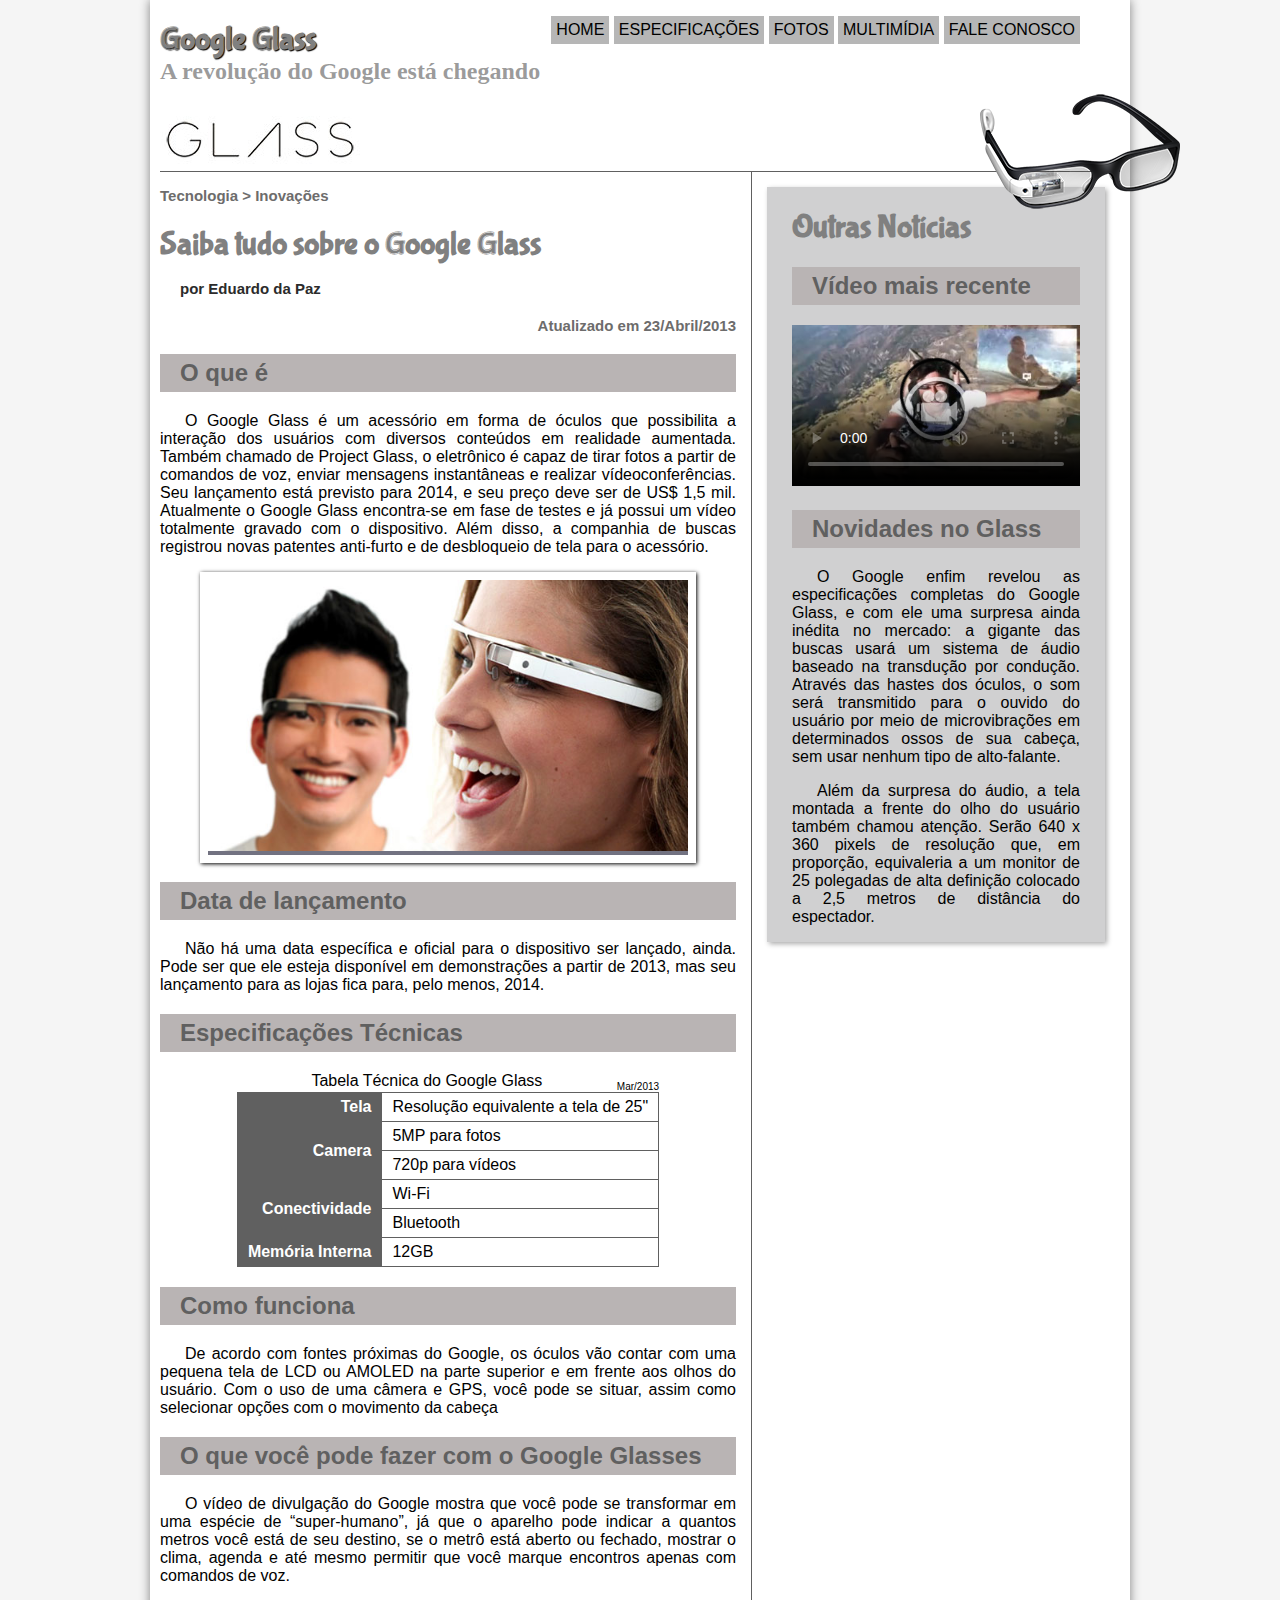
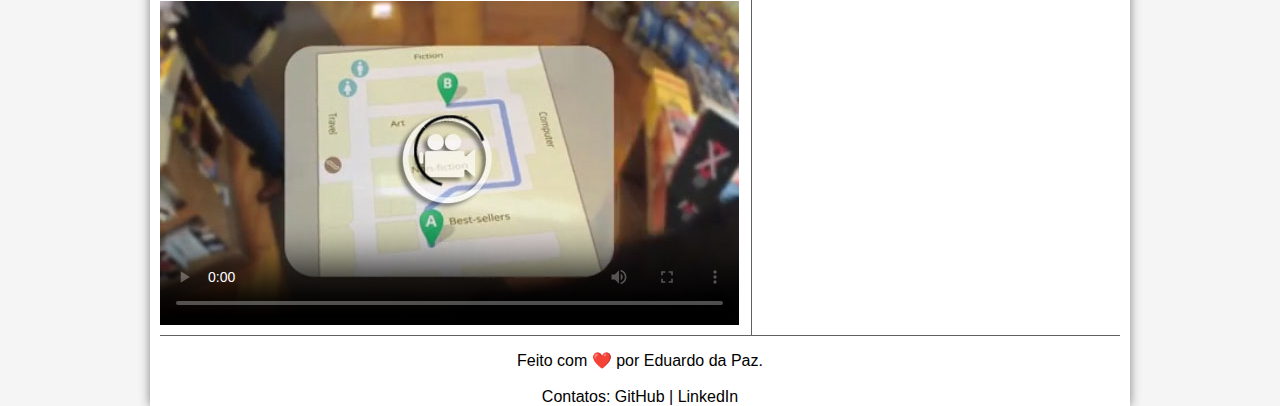
==== index.html @ 4d180c0b "Final retouches" ====
<!DOCTYPE html>
<html lang="pt-br">
<head>
    <meta charset="UTF-8">
    <meta name="viewport" content="width=device-width, initial-scale=1.0">
    <meta http-equiv="X-UA-Compatible" content="ie=edge">
    <title>Tudo sobre o Google Glass</title>
    <script src="_javascript/funcoes.js" defer></script>
    <link rel="stylesheet" type="text/css" href="_css/estilo.css">
</head>
<body>
    <div id="interface">
        <header id="cabecalho">

            <hgroup>
                <h1>Google Glass</h1>
                <h2>A revolução do Google está chegando</h2>
            </hgroup>

            <img src="_imagens/glass-oculos-preto-peq.png">

            <nav>
                <h1>Menu Principal</h1>
                <ul>
                    <li><a href="index.html">Home</a></li>
                    <li><a href="specs.html">Especificações</a></li>
                    <li><a href="fotos.html">Fotos</a></li>
                    <li><a href="multimidia.html">Multimídia</a></li>
                    <li><a href="fale-conosco.html">Fale conosco</a></li>
                </ul>
            </nav>

        </header>

        <section class="floatable">
    
            <header>
                <hgroup>
                    <h3> Tecnologia > Inovações </h3>
                    <h1>Saiba tudo sobre o Google Glass</h1>
                    <h2>por Eduardo da Paz</h2>
                    <h3>Atualizado em 23/Abril/2013</h3>
                </hgroup> 
            </header>
    
            <h2>O que é</h2>
            <p>O Google Glass é um acessório em forma de óculos que possibilita a interação dos usuários com diversos conteúdos em realidade aumentada. Também chamado de Project Glass, o eletrônico é capaz de tirar fotos a partir de comandos de voz, enviar mensagens instantâneas e realizar vídeoconferências. Seu lançamento está previsto para 2014, e seu preço deve ser de US$ 1,5 mil. Atualmente o Google Glass encontra-se em fase de testes e já possui um vídeo totalmente gravado com o dispositivo. Além disso, a companhia de buscas registrou novas patentes anti-furto e de desbloqueio de tela para o acessório.</p>
    
            <figure class="foto-legenda">
                <img src="_imagens/glass-quadro-homem-mulher.jpg">
                <figcaption>
                    <h3>Google Glass</h3>
                    <p>Uma nova maneira de ver o mundo</p>
                </figcaption>
            </figure>
    
            <h2>Data de lançamento</h2>
            <p>Não há uma data específica e oficial para o dispositivo ser lançado, ainda. Pode ser que ele esteja disponível em demonstrações a partir de 2013, mas seu lançamento para as lojas fica para, pelo menos, 2014.</p>
    
            <h2>Especificações Técnicas</h2>

            <table>
                <caption>Tabela Técnica do Google Glass <span>Mar/2013</span></caption>
                <colgroup>
                    <col span="4">
                </colgroup>
                <tbody>
                    <tr> <!-- row 1 -->
                        <th scope="row">Tela</th>
                        <td>Resolução equivalente a tela de 25"</td>
                    </tr>
                    <tr> 
                        <th scope="rowgroup" rowspan="2">Camera</th> <!-- row 2 and 3 -->
                        <td>5MP para fotos</td> <!-- row 2 -->
                    </tr>
                    <tr> 
                        <td>720p para vídeos</td> <!-- row 2 -->
                    </tr>
                    <tr>
                        <th scope="rowgroup" rowspan="2">Conectividade</th> <!-- row 4 and 5 -->
                        <td>Wi-Fi</td> <!-- row 4 -->
                    </tr>
                    <tr> 
                        <td>Bluetooth</td> <!-- row 5 -->
                    </tr>
                    <tr> <!-- row 6 -->
                        <th scope="row">Memória Interna</th>
                        <td>12GB</td>
                    </tr>
                </tbody>
            </table>
    
            <h2>Como funciona</h2>
            <p>De acordo com fontes próximas do Google, os óculos vão contar com uma pequena tela de LCD ou AMOLED na parte superior e em frente aos olhos do usuário. Com o uso de uma câmera e GPS, você pode se situar, assim como selecionar opções com o movimento da cabeça</p>
    
            <h2>O que você pode fazer com o Google Glasses</h2>
            <p>O vídeo de divulgação do Google mostra que você pode se transformar em uma espécie de “super-humano”, já que o aparelho pode indicar a quantos metros você está de seu destino, se o metrô está aberto ou fechado, mostrar o clima, agenda e até mesmo permitir que você marque encontros apenas com comandos de voz.</p>
    
            <video controls poster="_imagens/video-mini01.jpg">
                <source src="_media/how-it-feels.mp4">
                    <p>Seu navegador não pôde exibir este conteúdo, desculpe pelo incoveniente</p>
            </video>        
        </section>

        <aside>
            <h1>Outras Notícias</h1>
            <h2>Vídeo mais recente</h2>
    
            <video controls poster="_imagens/video-mini02.jpg">
                <source src="_media/one-day.mp4">
                    <p>Seu navegador não pôde exibir este conteúdo, desculpe pelo incoveniente</p>
            </video> 
    
            <h2>Novidades no Glass</h2>
            <p>O Google enfim revelou as especificações completas do Google Glass, e com ele uma surpresa ainda inédita no mercado: a gigante das buscas usará um sistema de áudio baseado na transdução por condução. Através das hastes dos óculos, o som será transmitido para o ouvido do usuário por meio de microvibrações em determinados ossos de sua cabeça, sem usar nenhum tipo de alto-falante.</p>
            <p>Além da surpresa do áudio, a tela montada a frente do olho do usuário também chamou atenção. Serão 640 x 360 pixels de resolução que, em proporção, equivaleria a um monitor de 25 polegadas de alta definição colocado a 2,5 metros de distância do espectador.</p>
        </aside>

        <footer>
            <p>Feito com ❤️ por Eduardo da Paz. <br><br>
                Contatos:
                <a href="https://github.com/EduardoPazz" target="_blank">GitHub</a> |
                <a href="https://www.linkedin.com/in/eduardo-da-paz/" target="_blank">LinkedIn</a>
            </p>
        </footer>
    </div>
</body>
</html>
---- _css/estilo.css ----
@charset "UTF-8";
@font-face {
    font-family: 'Bubble Gum';
    src: url(../_fonts/bubblegum-sans-regular.otf)
};
@import url('https://fonts.googleapis.com/css?family=Roboto|Titillium+Web&display=swap');

/* border box */

html {box-sizing: border-box}

*, *::before, *::after {box-sizing: inherit}

/* body */

body {
    font-family: 'Roboto', sans-serif;

    margin: 0;

    display: flex;
    flex-direction: column;

    background-color: whitesmoke;
}

p {
    text-indent: 25px;
    text-align: justify;
}

a {
    text-decoration: none;

    color: black;

    transition: inherit;
}

a:hover {
    color: white;
    text-decoration: underline;
}

/* div#interface */

div#interface {
    width: 75%;
    background-color: white;
    margin: auto auto auto;
    padding: 0 10px;
    box-shadow: 0px 0px 10px gray;
}

/* header#cabecalho */

header#cabecalho {
    border-bottom: #606060 solid 1px;

    height: 150px;

    background: url(../_imagens/glass-logo-peq.jpg) no-repeat 0px 95px;
}

header#cabecalho h1 {
    color: gray;
    text-shadow: 1px 1px 1px black;
    margin-bottom: 0;

    font-family: 'Bubble Gum', sans-serif;
}

header#cabecalho h2 {
    color: rgba(128, 128, 128, 0.781);
    margin-top: 0;

    font-family: 'Titillium Web', serif;
}

header#cabecalho img {
    position: absolute;
    top: 90px;
    right: 100px;
}

/* header#cabecalho nav */

nav h1 {
    display: none;
}

nav ul {
    position: absolute;
    top: 0;
    right: 200px;
}

nav ul li {
    display: inline-block;
    padding: 5px;

    list-style: none;
    text-transform: uppercase;

    background-color: rgba(128, 128, 128, 0.575);

    transition: background 500ms;
}

nav ul li:hover {
    background-color: gray;
}

/* section */

section.floatable {
    display: block;
    width: 60%;
    float: left;
    padding-right: 15px;
    border-right: #606060 1px solid;
}

section h2 {
    background: rgb(185, 180, 180);
    padding: 5px 20px;
    color: #606060;
}

/* section header */

section header hgroup * {
    margin-bottom: 0;
}

section header h1 {
    color: gray;
    font-family: 'Bubble Gum', sans-serif;
}

section header h2 {
    color: #2b2b2b;
    background: none;
    font-size: 15px;
}

section header h3 {
    color: #6d6c6c;
    background: none;
    font-size: 15px;
}

section header h2 + h3 {
    text-align: right;
}

/* section figure */

figure.foto-legenda {
    border: 8px solid white;
    box-shadow: 1px 1px 4px black;

    position: relative;

    background-color: rgba(11, 11, 37, 0.575);
}

figure.foto-legenda img {
    max-width: 100%;
}

figure.foto-legenda img:hover {
    opacity: 0;
}

figure.foto-legenda figcaption {
    position: absolute;

    top: 0;

    opacity: 0;

    background-color: rgba(0, 0, 0, 0.863);
    color: white;

    text-align: center; 

    width: 100%;
    height: 100%;

    transition: all 500ms;
}

figure.foto-legenda figcaption p {
    text-align: center;
}

figure.foto-legenda figcaption:hover {
    opacity: 1;
}

/* section table */

section table {
    border: 1px solid #606060;
    margin: auto auto;
    border-collapse: collapse;
}

section table td, section table th {
    border: 1px solid #606060;
    padding: 5px 10px;
}

section table th {
    text-align: right;
    color: white;
    background: #606060;
}

/* section video */

section video {
    display: block;
    margin: 10px auto;
}

/* aside */

aside {
    display: block;
    width: 30%;
    float: right;
    margin: 15px 15px 0 0;
    background: rgb(208, 208, 209);
    padding: 0 25px;
    box-shadow: 2px 2px 5px rgba(0, 0, 0, 0.329);
}

aside h1 {
    color: gray;
    font-family: 'Bubble Gum', sans-serif;
}

aside h2 {
    background: rgb(185, 180, 180);
    padding: 5px 20px;
    color: #606060;
}

aside video {
    width: 100%;
}

/* footer */

footer {
    border-top: #606060 solid 1px;
    padding-top: 15px;
    clear: both;
    text-align: center;
}

footer ul {
    list-style: none;
}

footer * {
    display: inline;
}

/* inline */

span {
    font-size: 10px; 
    float: right;
    margin-top: 9px;
}
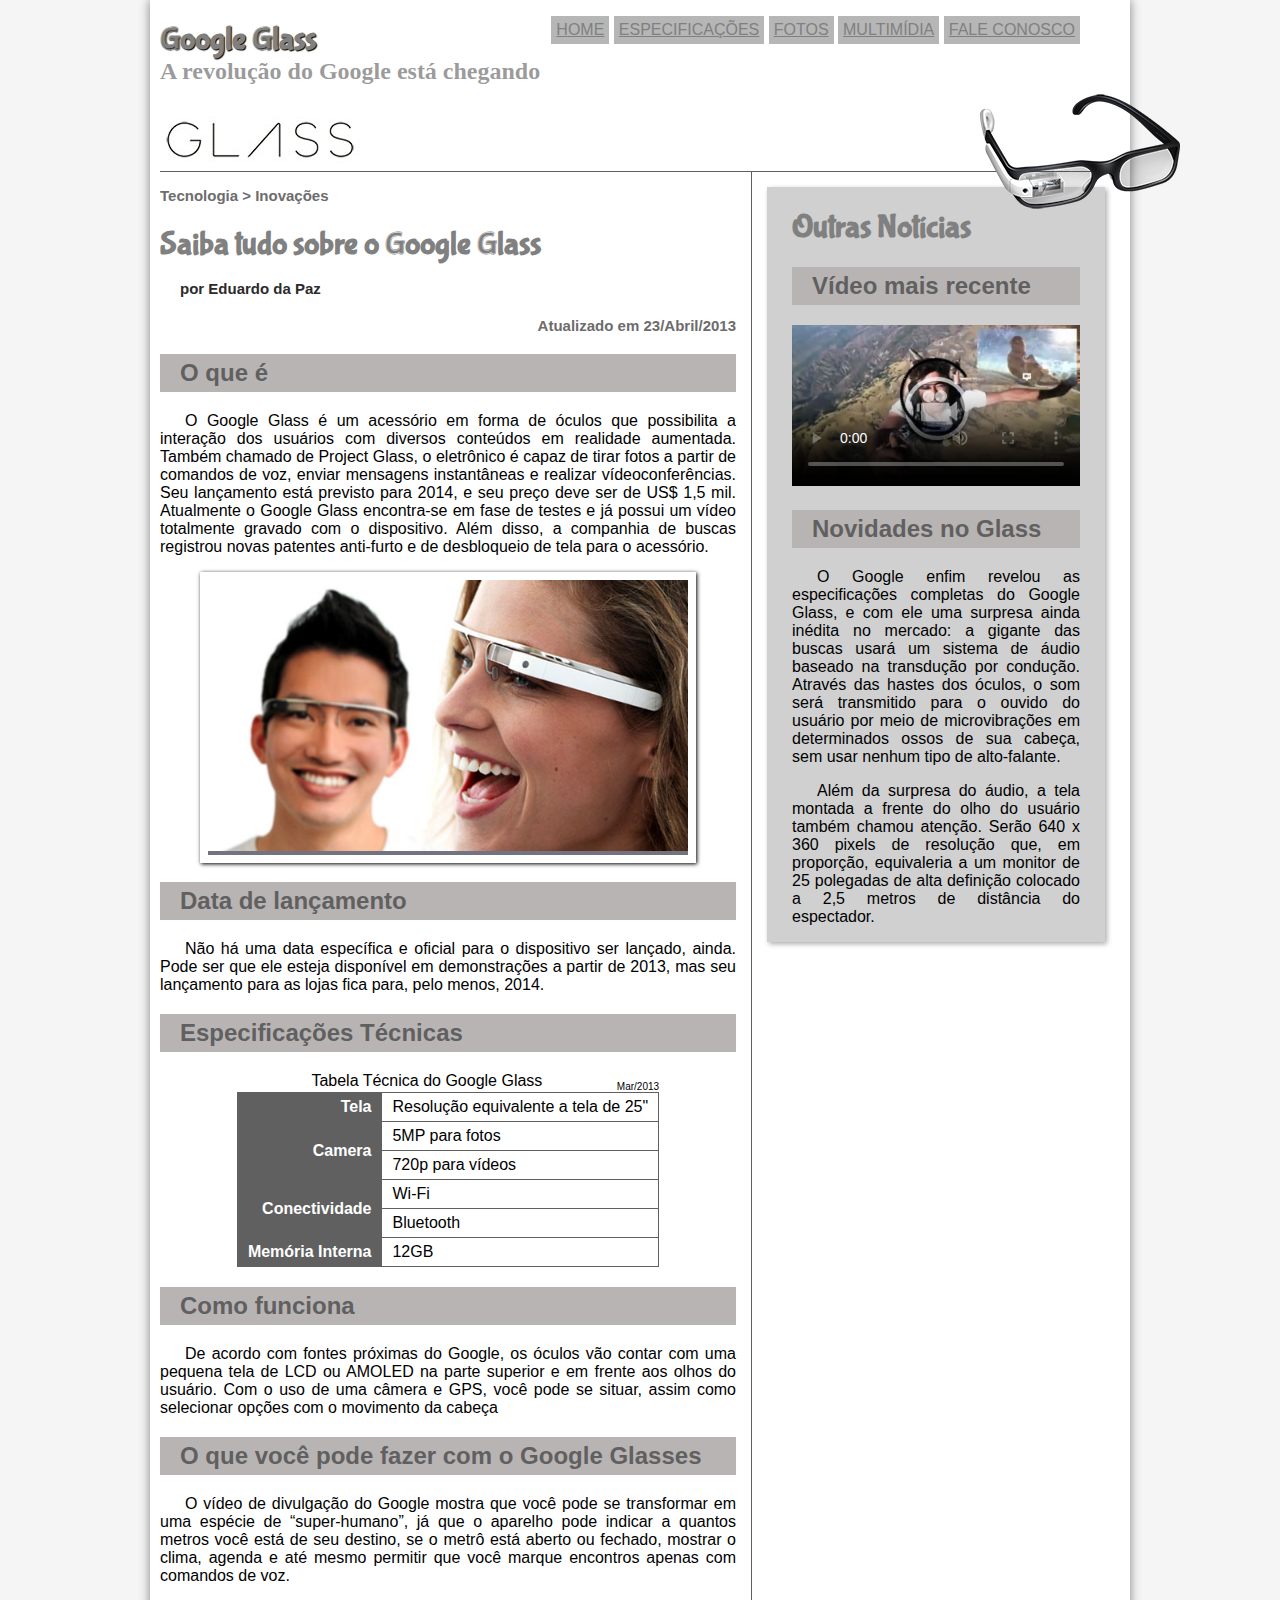
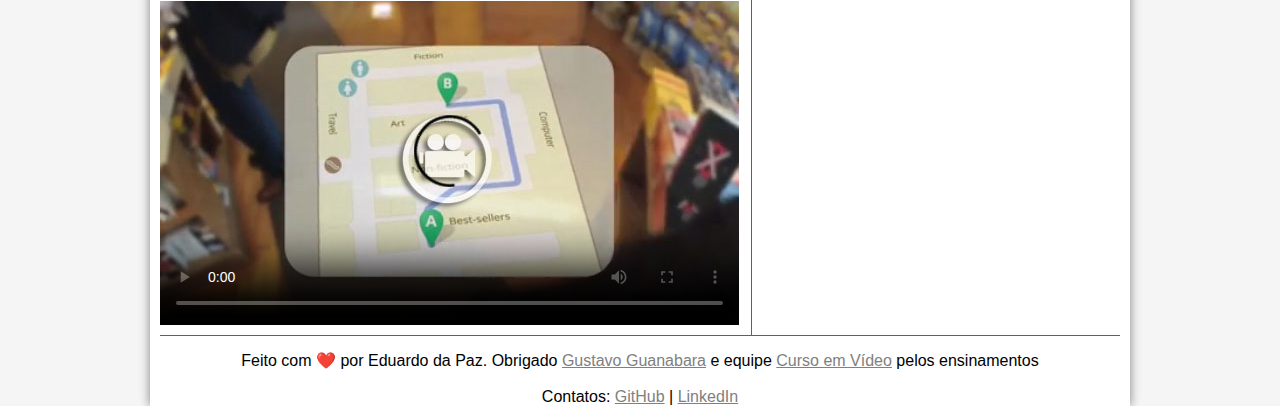
==== commit 197a339d: "Fixing titles on general | adding a favicon to all pages | updating footer on index.html" ====
--- a/index.html
+++ b/index.html
@@ -4,9 +4,10 @@
     <meta charset="UTF-8">
     <meta name="viewport" content="width=device-width, initial-scale=1.0">
     <meta http-equiv="X-UA-Compatible" content="ie=edge">
-    <title>Tudo sobre o Google Glass</title>
+    <title>Google Glass</title>
     <script src="_javascript/funcoes.js" defer></script>
     <link rel="stylesheet" type="text/css" href="_css/estilo.css">
+    <link rel="shortcut icon" href="_imagens/glass-oculos-preto-peq.png">
 </head>
 <body>
     <div id="interface">
@@ -117,7 +118,7 @@
         </aside>
 
         <footer>
-            <p>Feito com ❤️ por Eduardo da Paz. <br><br>
+            <p>Feito com ❤️ por Eduardo da Paz. Obrigado <a href="https://www.linkedin.com/in/guanabara/" target="_blank">Gustavo Guanabara</a> e equipe <a href="https://www.linkedin.com/company/curso-em-vídeo/about/">Curso em Vídeo</a> pelos ensinamentos <br><br>
                 Contatos:
                 <a href="https://github.com/EduardoPazz" target="_blank">GitHub</a> |
                 <a href="https://www.linkedin.com/in/eduardo-da-paz/" target="_blank">LinkedIn</a>
--- a/_css/estilo.css
+++ b/_css/estilo.css
@@ -30,16 +30,13 @@
 }
 
 a {
+    color: gray;
+
+    transition: inherit;
+}
+
+a:hover {
     text-decoration: none;
-
-    color: black;
-
-    transition: inherit;
-}
-
-a:hover {
-    color: white;
-    text-decoration: underline;
 }
 
 /* div#interface */
